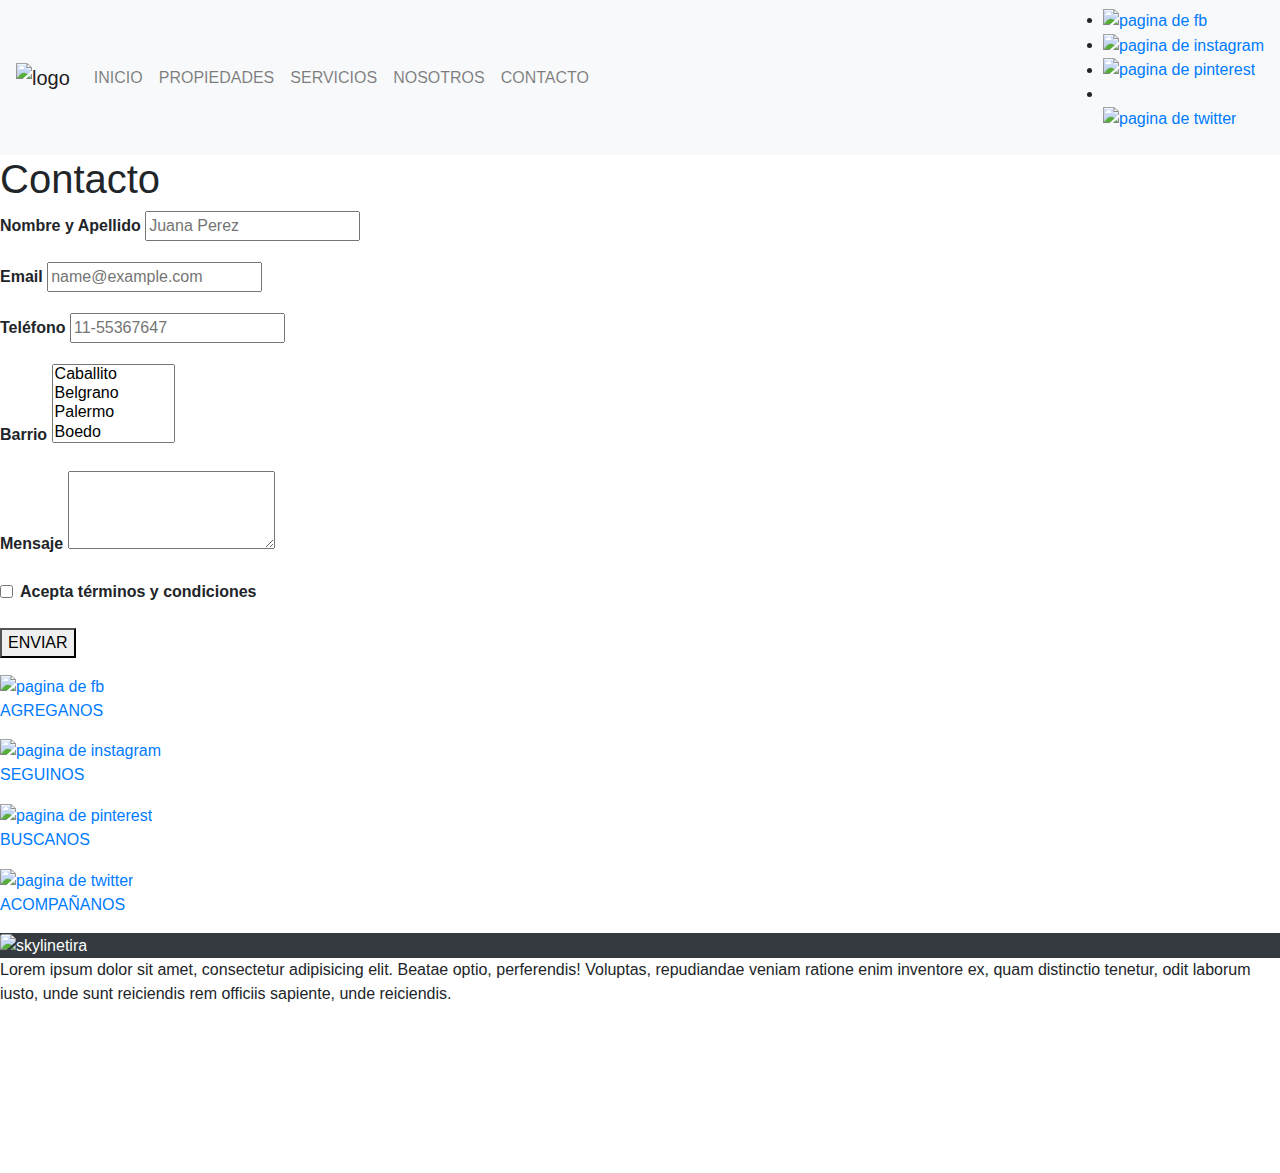
==== contacto.html @ 3e2be20b "agregué contacto" ====
<!DOCTYPE html>
<html lang="en">
<head>
	<meta charset="UTF-8">
	<meta name="viewport" content="width=device-width, initial-scale=1.0">
	<title> Coas Propiedades - Contacto </title>
	<meta name="description"
  	 content="Alquiler, compra y venta de propiedades. Desde 1967 en el barrio de Boedo, brindando el mejor y más amplio asesoramiento profesional inmobiliario">
   	<meta name="keywords"
   	content="PROPIEDADES, VENTA, ALQUILER, TASACIONES, INMOBILIARIA, COAS, BOEDO, CABALLITO, FLORES, CONTACTO">
	<link rel="stylesheet" href="https://stackpath.bootstrapcdn.com/bootstrap/4.5.2/css/bootstrap.min.css" integrity="sha384-JcKb8q3iqJ61gNV9KGb8thSsNjpSL0n8PARn9HuZOnIxN0hoP+VmmDGMN5t9UJ0Z" crossorigin="anonymous">
	<link rel="stylesheet" type="text/css" href="css/estilos.css">
</head>

<body>
	<header>
		<div class="row">
			<div class="col-12">
				<nav class="navbar navbar-expand-lg navbar-light bg-light">
				  <a class="navbar-brand" href="index.html"><img src="img/coas.png" alt="logo"></a>
				  <button class="navbar-toggler" type="button" data-toggle="collapse" data-target="#navbarTogglerDemo02" aria-controls="navbarTogglerDemo02" aria-expanded="false" aria-label="Toggle navigation">
				    <span class="navbar-toggler-icon"></span>
				  </button>

				  <div class="collapse navbar-collapse" id="navbarTogglerDemo02">
				    <ul class="navbar-nav mr-auto mt-2 mt-lg-0">
				      <li class="nav-item">
				        <a class="nav-link" href="index.html">INICIO</a>
				      </li>
				      <li class="nav-item">
				        <a class="nav-link" href="propiedades.html">PROPIEDADES</a>
				      </li>
				      <li class="nav-item">
				        <a class="nav-link" href="servicios.html">SERVICIOS</a>
				      </li>
				      <li class="nav-item">
				        <a class="nav-link" href="nosotros.html">NOSOTROS</a>
				      </li>
				      <li class="nav-item">
				        <a class="nav-link" href="contacto.html">CONTACTO</a>
				      </li>
				    </ul>
				    <nav>
					<ul class="redessocialesMenu">
					<li>
					<a class="redes" href="https://www.facebook.com/Inmobiliaria-Coas-317115818299357" target="_blank">
					<img src="img/fb2.png" alt="pagina de fb" width="40px" height="40px"></a>
					</li>
					<li>
					<a class="redes" href="https://www.instagram.com/coasprop/?hl=es-la" target="_blank">
					<img src="img/insta2.png" alt="pagina de instagram" width="40px" height="40px"></a>
					</li>
					<li>
					<a class="redes" href="https://ar.pinterest.com/clari_buendi92/boards/" target="_blank">
					<img src="img/pinterest2.png" alt="pagina de pinterest" width="40px" height="40px"></a>
					</li>
					<li></li>
					<a class="redes" href="https://twitter.com/home?lang=es" target="_blank">
					<img src="img/twitter2.png" alt="pagina de twitter" width="40px" height="40px"></a>
					</li>
				</ul>
			</nav>
				  </div>
				</nav>
			</div>
		</div>
	</header>
	<section>
			
			<h1 class="TituloDePagina" class="bordesredondeados">Contacto</h1>
			
	</section>
	<section class="fondo">
		<div class="row">
			<div class="col-12" >
			<form>
				  <div class="form-group">
				    <label for="exampleFormControlInput1"><strong>Nombre y Apellido </strong></label>
				    <input class="fondo--nombre" type="email" class="form-control" id="exampleFormControlInput1" placeholder="Juana Perez">
				  </div>
				  <div class="form-group">
				    <label for="exampleFormControlInput1"><strong>Email </strong></label>
				    <input class="fondo--barrio" type="email" class="form-control" id="exampleFormControlInput1" placeholder="name@example.com">
				  </div>
				  <div class="form-group">
				    <label for="exampleFormControlInput1"><strong>Teléfono </strong></label>
				    <input class="fondo--nombre" type="email" class="form-control" id="exampleFormControlInput1" placeholder="11-55367647">
				  </div>
				  <div class="form-group">
				    <label for="exampleFormControlSelect2"><strong>Barrio</strong></label>
				    <select class="fondo--barrio" multiple class="form-control" id="exampleFormControlSelect2">
				      <option>Caballito</option>
				      <option>Belgrano</option>
				      <option>Palermo</option>
				      <option>Boedo</option>
				      <option>Villa Devoto</option>
				      <option>Recoleta</option>
				      <option>Balvanera</option>
				      <option>Retiro</option>
				      <option>Parque Patricios</option>
				      <option>Flores</option>
				      <option>Villa Urquiza</option>
				      <option>Nuñez</option>
				      <option>Colegiales</option>
				      <option>Chacarita</option>
				      <option>Villa Crespo</option>
				      <option>San Nicolás</option>
				      <option>Almagro</option>
				      <option>Villa Ortuzar</option>
				    </select>
				  </div>
				  <div class="form-group">
				    <label for="exampleFormControlTextarea1"><strong>Mensaje</strong></label>
				    <textarea class="fondo--mensaje" class="form-control" id="exampleFormControlTextarea1" rows="3"></textarea>
				  </div>
				  <div class="form-group">
	    			<div class="form-check">
	      			<input class="form-check-input" type="checkbox" value="" id="invalidCheck2" required>
	      			<label class="form-check-label" for="invalidCheck2"><strong>
	        		Acepta términos y condiciones</strong>
	      			</label>
	    		 </div>
	    		 <br><button class="botonboton" class="btn btn-primary" type="submit">ENVIAR</button>
	  			</div>
			</form>
			</div>
		</div>
	</section>
	<footer>
		<div class="row">
		<div class="col-12">
		<section class="redessociales redessociales--1">
			<a class="redessociales redessociales--1" href="https://www.facebook.com/Inmobiliaria-Coas-317115818299357" target="_blank">
				<img src="img/fb.png" alt="pagina de fb" width="70%" height="70%" class="redessociales__imagen">
				<p class="redessociales__texto">AGREGANOS</p>
			</a>
			<a class="redessociales redessociales--1" href="https://www.instagram.com/coasprop/?hl=es-la" target="_blank">
				<img src="img/insta.png" alt="pagina de instagram" width="70%" height="70%" class="redessociales__imagen">
				<p class="redessociales__texto">SEGUINOS</p>
			</a>
			<a class="redessociales redessociales--1" href="https://ar.pinterest.com/clari_buendi92/boards/" target="_blank">
				<img src="img/pinterest.png" alt="pagina de pinterest" width="70%" height="70%" class="redessociales__imagen">
				<p class="redessociales__texto">BUSCANOS</p>
			</a>
			<a class="redessociales redessociales--1" href="https://twitter.com/home?lang=es" target="_blank">
				<img src="img/twitter.png" alt="pagina de twitter" width="80%" height="80%" class="redessociales__imagen">
				<p class="redessociales__texto">ACOMPAÑANOS</p>
			</a>
		</section>
		  </div>
			</div>
		<section>
			<div class="row">
				<div class="col-12">
				<div class="card2 bg-dark text-white">
				  <img src="img/skylinetira.png" class="card-img" alt="skylinetira" height="180vh">
				  <div class="card-img-overlay">
				  	<h5 class="card-title">NUESTROS DATOS</h5>
				    <p class="card-text">Dirección:</p>
					<p class="card-text">Mail:</p>
					<p class="card-text">Teléfono:</p>
					<p class="card-text">Whatsapp:</p></p>
				    <p class="card-text2"><strong> Desde 1967 en el barrio de Boedo, brindando el mejor y más amplio asesoramiento profesional inmobiliario</strong></p>
				  </div>
			</div>
		</section>
			<div class="row">
				<div class="col-12">
					<div class="leyenda">
					<p class="leyenda__texto">Lorem ipsum dolor sit amet, consectetur adipisicing elit. Beatae optio, perferendis! Voluptas, repudiandae veniam ratione enim inventore ex, quam distinctio tenetur, odit laborum iusto, unde sunt reiciendis rem officiis sapiente, unde reiciendis.</p>
					</div>
				</div>
			</div>
	</footer>
</body>
</html>
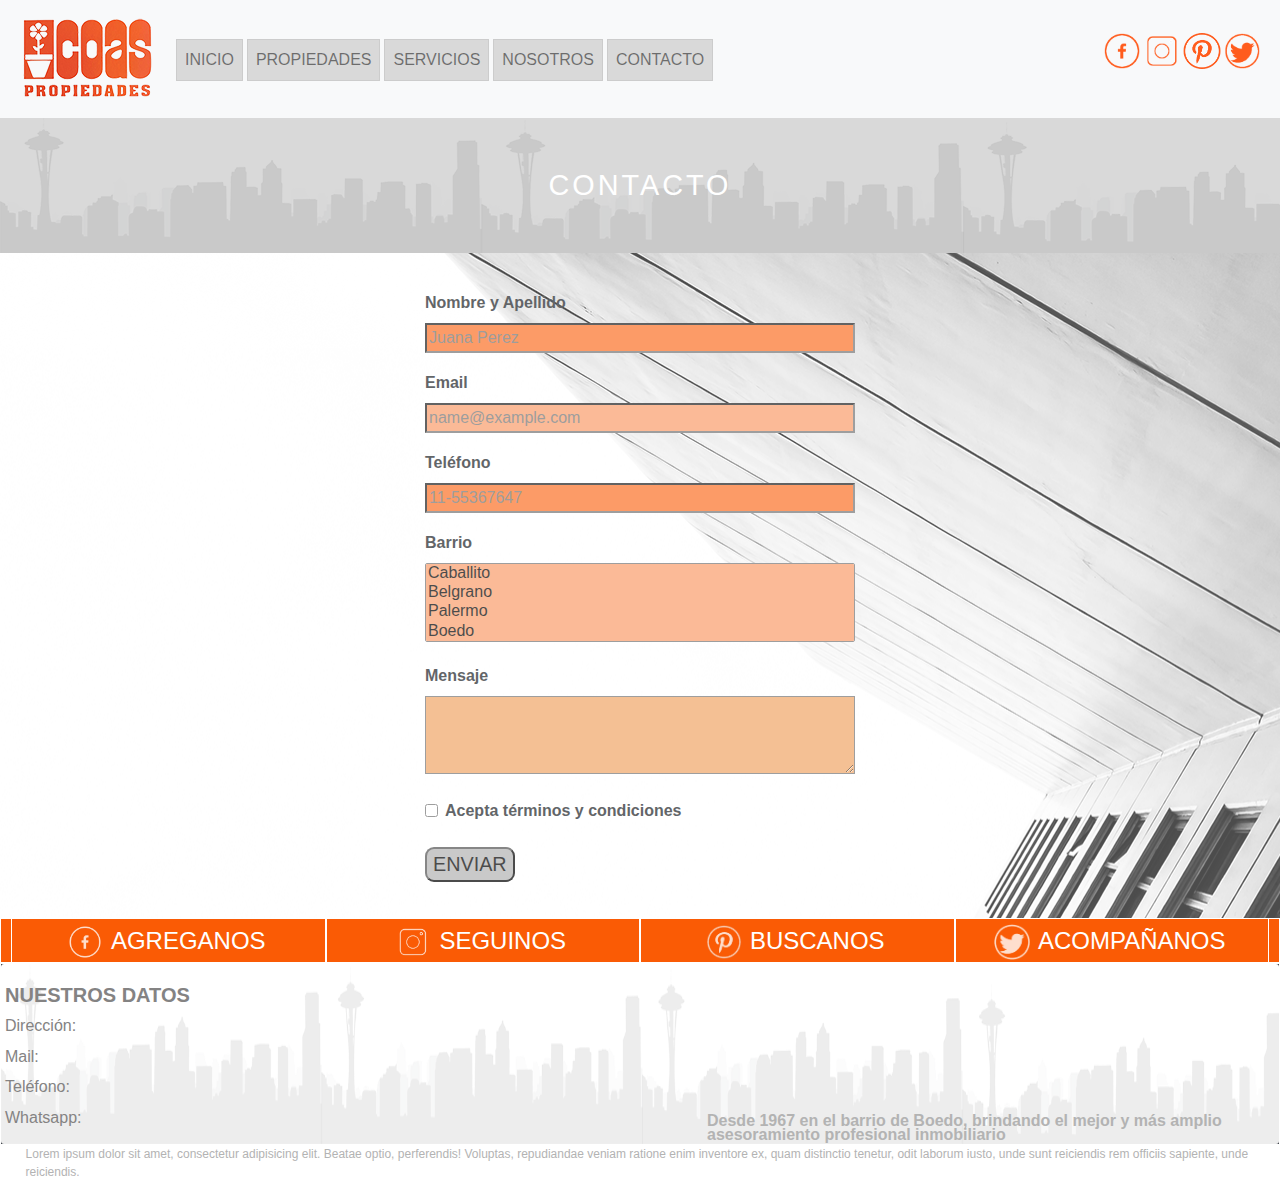
==== commit 93294538: "cambie el nombre del logo para que se vea" ====
--- a/contacto.html
+++ b/contacto.html
@@ -17,7 +17,7 @@
 		<div class="row">
 			<div class="col-12">
 				<nav class="navbar navbar-expand-lg navbar-light bg-light">
-				  <a class="navbar-brand" href="index.html"><img src="img/coas.png" alt="logo"></a>
+				  <a class="navbar-brand" href="index.html"><img src="img/coaslogo.png" alt="logo"></a>
 				  <button class="navbar-toggler" type="button" data-toggle="collapse" data-target="#navbarTogglerDemo02" aria-controls="navbarTogglerDemo02" aria-expanded="false" aria-label="Toggle navigation">
 				    <span class="navbar-toggler-icon"></span>
 				  </button>
--- a/css/estilos.css
+++ b/css/estilos.css
@@ -0,0 +1,550 @@
+@charset "UTF-8";
+/* Object */
+.grid {
+  display: grid;
+  grid-template-columns: 1fr 1fr 1fr 1fr;
+  grid-template-rows: 1fr 1fr 1fr;
+  background-image: url("../img/concreto.png");
+  padding: 20px;
+  grid-gap: 15px;
+  font-family: 'Montserrat', sans-serif;
+  grid-template-areas: "propiedad1 propiedad1 propiedad2 propiedad3" + "propiedad4 propiedad5 propiedad6 propiedad6"+ "propiedad7 propiedad7 propiedad8 propiedad9"; }
+
+/* Elements */
+.grid__a {
+  border: 2px solid #B2B2B2;
+  padding: 20px;
+  grid-column: 1/3;
+  grid-row: 1/2;
+  grid-area: propiedad1;
+  background-image: url("../img/render.png"); }
+  .grid__a:hover {
+    background-image: linear-gradient(to top, #999999, #FFFFFF00); }
+
+.grid__b {
+  border: 2px solid #B2B2B2;
+  padding: 20px;
+  grid-column: 4/5;
+  grid-row: 1/2;
+  grid-area: propiedad2; }
+  .grid__b:hover {
+    background-image: linear-gradient(to top, #999999, #FFFFFF00); }
+
+.grid__c {
+  border: 2px solid #B2B2B2;
+  padding: 20px;
+  grid-area: propiedad3; }
+  .grid__c:hover {
+    background-image: linear-gradient(to top, #999999, #FFFFFF00); }
+
+.grid__d {
+  border: 2px solid #B2B2B2;
+  padding: 20px;
+  grid-area: propiedad4; }
+  .grid__d:hover {
+    background-image: linear-gradient(to top, #999999, #FFFFFF00); }
+
+.grid__e {
+  border: 2px solid #B2B2B2;
+  padding: 20px;
+  grid-column: 3/5;
+  grid-row: 2/3;
+  grid-area: propiedad5; }
+  .grid__e:hover {
+    background-image: linear-gradient(to top, #999999, #FFFFFF00); }
+
+.grid__f {
+  border: 2px solid #B2B2B2;
+  padding: 20px;
+  grid-area: propiedad6;
+  background-image: url("../img/render3.png"); }
+  .grid__f:hover {
+    background-image: linear-gradient(to top, #999999, #FFFFFF00); }
+
+.grid__g {
+  border: 2px solid #B2B2B2;
+  padding: 20px;
+  grid-column: 1/3;
+  grid-row: 3/4;
+  grid-area: propiedad7;
+  background-image: url("../img/render2.png"); }
+  .grid__g:hover {
+    background-image: linear-gradient(to top, #999999, #FFFFFF00); }
+
+.grid__h {
+  border: 2px solid #B2B2B2;
+  padding: 20px;
+  grid-area: propiedad8; }
+  .grid__h:hover {
+    background-image: linear-gradient(to top, #999999, #FFFFFF00); }
+
+.grid__i {
+  border: 2px solid #B2B2B2;
+  padding: 20px;
+  grid-area: propiedad9; }
+  .grid__i:hover {
+    background-image: linear-gradient(to top, #999999, #FFFFFF00); }
+
+.fondo {
+  background-image: url("../img/fondo.png");
+  opacity: 0.7;
+  margin: 0px;
+  padding: 20px; }
+
+.imagen {
+  position: relative;
+  text-align: center;
+  box-sizing: content-box; }
+
+.buscador {
+  opacity: 0.7;
+  margin-left: 22%;
+  margin-top: 5%;
+  width: 55%;
+  height: 10%;
+  font-size: 150%; }
+
+.buscador2 {
+  margin-left: 1%;
+  margin-top: 6%;
+  margin-bottom: 26%;
+  width: 20%;
+  height: 5%;
+  font-size: 80%;
+  background-color: #F64109;
+  text-align: center;
+  border: 1px solid #ccc;
+  color: #FFFFFF;
+  background-color: #FA5B05;
+  border-radius: 5px; }
+
+.buscador2:hover {
+  color: #B3B3B3; }
+
+.nav-item {
+  list-style: none;
+  width: 30%;
+  margin: 1px 2px 0px 2px;
+  border: 1px solid #ccc;
+  text-align: center;
+  font-family: 'Oswald', sans-serif;
+  background-color: #D9D9D9;
+  color: #FFFFFF; }
+
+.nav-link {
+  color: #FFFFFF; }
+
+.card-img-overlay {
+  line-height: 90%; }
+
+.card-text {
+  font-family: 'Oswald', sans-serif;
+  color: #848383; }
+
+.card-title {
+  font-family: 'Oswald', sans-serif;
+  color: #848383; }
+
+.card {
+  border: 1px solid #F0EFEF;
+  margin: 2vh; }
+
+.card2 {
+  border: 1px solid #FFFFFF; }
+
+.card-img {
+  background-color: #FFFFFF; }
+
+.btn {
+  display: flex;
+  justify-content: center;
+  font-family: 'Montserrat', sans-serif;
+  background-color: #D9D9D9;
+  border: solid 1px #C4C3C3; }
+
+.btn:hover {
+  background-color: #FA5B05;
+  border: solid 1px #FA5B05; }
+
+.card-text {
+  font-family: 'Montserrat', sans-serif; }
+
+.card-text2 {
+  font-family: 'Montserrat', sans-serif;
+  margin-left: 78vh;
+  margin-top: -3vh;
+  color: #B3B3B3; }
+
+.card-title {
+  font-family: 'Montserrat', sans-serif;
+  font-weight: bold; }
+
+.card-body {
+  justify-content: center;
+  font-size: 13px; }
+
+nav.menu ul {
+  display: flex;
+  flex-direction: row;
+  justify-content: flex-end;
+  flex-wrap: nowrap;
+  width: 100%; }
+
+/*header*/
+ul ul.menu {
+  position: absolute;
+  display: none; }
+
+/*header*/
+li.menu2 {
+  list-style: none;
+  width: 130px;
+  padding: 10px 5px 10px 5px;
+  margin: 3px 3px 0px 3px;
+  border: 1px solid #ccc;
+  background-color: #D9D9D9;
+  border-radius: 5px;
+  text-align: center;
+  transition: width 1s; }
+
+/*header*/
+.menu2:hover {
+  background-color: #FA5B05;
+  width: 200px; }
+
+ul.menu li:hover ul {
+  display: block; }
+
+/*header*/
+nav ul li a.menuLink {
+  text-decoration: none;
+  color: white;
+  font-family: 'Oswald', sans-serif;
+  text-transform: uppercase;
+  font-size: 20px;
+  text-align: center; }
+
+/*header*/
+.redessocialesMenu {
+  display: flex;
+  height: 6vh;
+  flex-direction: row;
+  align-items: center;
+  list-style: none;
+  width: 100%;
+  padding: 2px; }
+
+/*header*/
+.titulos {
+  color: #FA5B05;
+  font-family: 'Oswald', sans-serif;
+  margin-left: 40px; }
+
+.titulofooter {
+  color: #FA5B05;
+  font-family: 'Oswald', sans-serif; }
+
+.titulofooter {
+  display: flex;
+  flex-direction: column;
+  font-family: 'Montserrat', sans-serif;
+  line-height: 10px;
+  margin-left: -30rem; }
+
+/* Block */
+.redessociales, .redessociales--contacto {
+  display: flex;
+  background-color: #FA5B05;
+  height: 5vh;
+  flex-direction: row;
+  align-items: center;
+  justify-content: center;
+  list-style: none;
+  width: 100%;
+  padding: 10px; }
+
+.redessociales--contacto {
+  background-color: #B3B3B3; }
+
+/* Element */
+.redessociales__imagen {
+  width: 40px;
+  height: 40px;
+  padding: 2px;
+  margin-top: 2px;
+  opacity: 0.8; }
+
+/* Element */
+.redessociales__texto {
+  color: #FFFFFF;
+  font-family: 'Oswald', sans-serif;
+  margin: 0.2rem;
+  padding: 0.2rem;
+  font-size: 1.5rem; }
+
+/* Modifier */
+.redessociales--1 {
+  border: solid 0.5px #FFFFFF; }
+
+/* Modifier */
+.redessociales--2 {
+  border: solid 1px #FFFFFF; }
+
+/* Modifier */
+.redessociales--3 {
+  border: solid 2px #FFFFFF; }
+
+/* Modifier */
+.redessociales--4 {
+  border: solid 4px #FFFFFF; }
+
+.parrafos {
+  color: #B3B3B3;
+  font-family: 'Montserrat', sans-serif; }
+
+.bordesredondeados {
+  border-radius: 10px; }
+
+.TituloDePagina {
+  color: #FFFFFF;
+  background-image: url("../img/skylinetira.png");
+  background-color: #D9D9D9;
+  height: 15vh;
+  font-family: 'Oswald', sans-serif;
+  letter-spacing: 3px;
+  font-size: 180%;
+  text-align: center;
+  line-height: 15vh;
+  text-transform: uppercase;
+  margin-bottom: 0px; }
+
+.TituloDePaginahome {
+  color: #FFFFFF;
+  background-color: #D9D9D9;
+  height: 10vh;
+  font-family: 'Oswald', sans-serif;
+  letter-spacing: 3px;
+  font-size: 150%;
+  line-height: 10vh;
+  text-align: center;
+  text-transform: uppercase;
+  margin-bottom: 0px; }
+
+/* Object */
+.ParrafoPrincipal {
+  color: #282727;
+  font-family: 'Montserrat', sans-serif;
+  line-height: 1.6;
+  margin: 20px auto 20px auto;
+  padding: 20px 55px 20px 55px;
+  text-align: justify; }
+
+/* Element */
+.ParrafoPrincipal__texto1 {
+  color: #6D6C6C;
+  font-weight: bold; }
+
+/* Element */
+.ParrafoPrincipal__texto2 {
+  color: #B3B3B3; }
+
+/* Element */
+.ParrafoPrincipal__texto3 {
+  color: #8D8D8D;
+  margin-right: 50%;
+  margin-left: -5%; }
+
+/* Element */
+/* Modifier */
+.ParrafoPrincipal__texto3--claro {
+  color: #8D8D8D; }
+
+/* Element */
+/* Modifier */
+.ParrafoPrincipal__texto3--oscuro {
+  color: #B3B3B3;
+  opacity: 0.7;
+  font-weight: bold; }
+
+.iframe {
+  text-align: center;
+  margin-top: 0px;
+  padding-top: 20px; }
+
+section.home {
+  background-image: url("../img/concreto.png");
+  background-size: cover;
+  padding: 70px; }
+
+section.home ul li div img:hover {
+  width: 68%;
+  height: 35%; }
+
+div ol li {
+  color: #B3B3B3;
+  font-family: 'Montserrat', sans-serif;
+  line-height: 1.6;
+  padding: 10px 40px 10px 40px;
+  text-align: justify;
+  list-style-position: inside; }
+
+.imagen {
+  position: relative;
+  text-align: center;
+  box-sizing: content-box; }
+
+section.servicios {
+  background-image: url("../img/fondo.png");
+  padding: 50px; }
+
+section.servicios ul li {
+  list-style: none;
+  font-family: 'Montserrat', sans-serif;
+  line-height: 3.4; }
+
+section ul ul li.serviciosInterno::before {
+  content: "•";
+  color: #FA5B05;
+  margin-right: 4px;
+  padding-right: 10px; }
+
+li.servicios::before {
+  content: "\f192";
+  font-family: FontAwesome;
+  color: #FA5B05;
+  margin-right: 4px 4px 0px 4px;
+  padding-right: 10px; }
+
+li.numeros::before {
+  color: #FA5B05;
+  content: counter(lista) "-";
+  /* Indica el separador para tu contenido */
+  left: -2px;
+  position: absolute;
+  width: 10px;
+  font-weight: bold; }
+
+/* Object */
+.leyenda {
+  color: #B3B3B3;
+  margin-left: 2%; }
+
+/* Elemento */
+.leyenda__texto {
+  font-family: 'Montserrat', sans-serif;
+  font-size: 12px; }
+
+/* Modificador */
+.leyenda--blanco {
+  color: #FFFFFF;
+  background-color: #B3B3B3; }
+
+/* Modificador */
+.leyenda--negro {
+  color: #020202;
+  background-color: #D9D9D9; }
+
+.footer {
+  height: 10.66667rem;
+  background-color: #D9D9D9;
+  display: flex;
+  flex-direction: row;
+  justify-content: space-around; }
+
+#Footer {
+  display: flex;
+  flex-direction: row;
+  justify-content: space-around;
+  height: 5%;
+  background-color: #F5F5F5; }
+
+/*footer*/
+#imagen {
+  display: flex;
+  flex-direction: row;
+  width: 30%;
+  padding: 20px; }
+
+/*footer*/
+#parrafo {
+  display: flex;
+  flex-direction: column;
+  width: 50%;
+  justify-content: center;
+  color: #BBBABA;
+  font-family: 'Montserrat', sans-serif; }
+
+/*footer*/
+.parrafos2 {
+  color: #BBBABA;
+  font-family: 'Montserrat', sans-serif;
+  margin-left: 40px;
+  margin-top: 35px;
+  font-size: 14px; }
+
+#lema {
+  display: flex;
+  align-self: flex-end;
+  width: 50%;
+  color: #FA5B05;
+  font-family: 'Montserrat', sans-serif; }
+
+/*footer*/
+#link {
+  text-decoration: none;
+  color: white;
+  font-family: 'Oswald', sans-serif;
+  display: block;
+  font-size: 20px;
+  width: 25%;
+  text-align: center;
+  background-color: #D9D9D9;
+  margin-left: 37%;
+  border: 3px solid #C2C2C2; }
+
+.botonboton {
+  font-size: 2.2vh;
+  border-radius: 1vh;
+  background-color: #B3B3B3; }
+  .botonboton:hover {
+    background-color: #FA5B05; }
+
+.formulario {
+  font-family: "Montserrat", sans-serif;
+  text-align: center;
+  background-color: #E2DFDF;
+  border: solid 1px #797878;
+  margin-left: 25%;
+  margin-right: 25%;
+  padding: 1%;
+  font-size: 14px; }
+
+.formularios-1 {
+  width: 5px; }
+
+.formularios-2 {
+  width: 10px; }
+
+.formularios-3 {
+  width: 15px; }
+
+/*Creamos el bucle para usar los valores del mapa*/
+.fondo--nombre {
+  background-color: #FB7127;
+  width: 100%; }
+
+.fondo--barrio {
+  background-color: #FA9E6C;
+  width: 100%; }
+
+.fondo--mensaje {
+  background-color: #F0A668;
+  width: 100%; }
+
+.form-group {
+  margin-left: 45vh;
+  margin-right: 45vh;
+  margin-top: 2vh;
+  font-family: "Montserrat", sans-serif; }
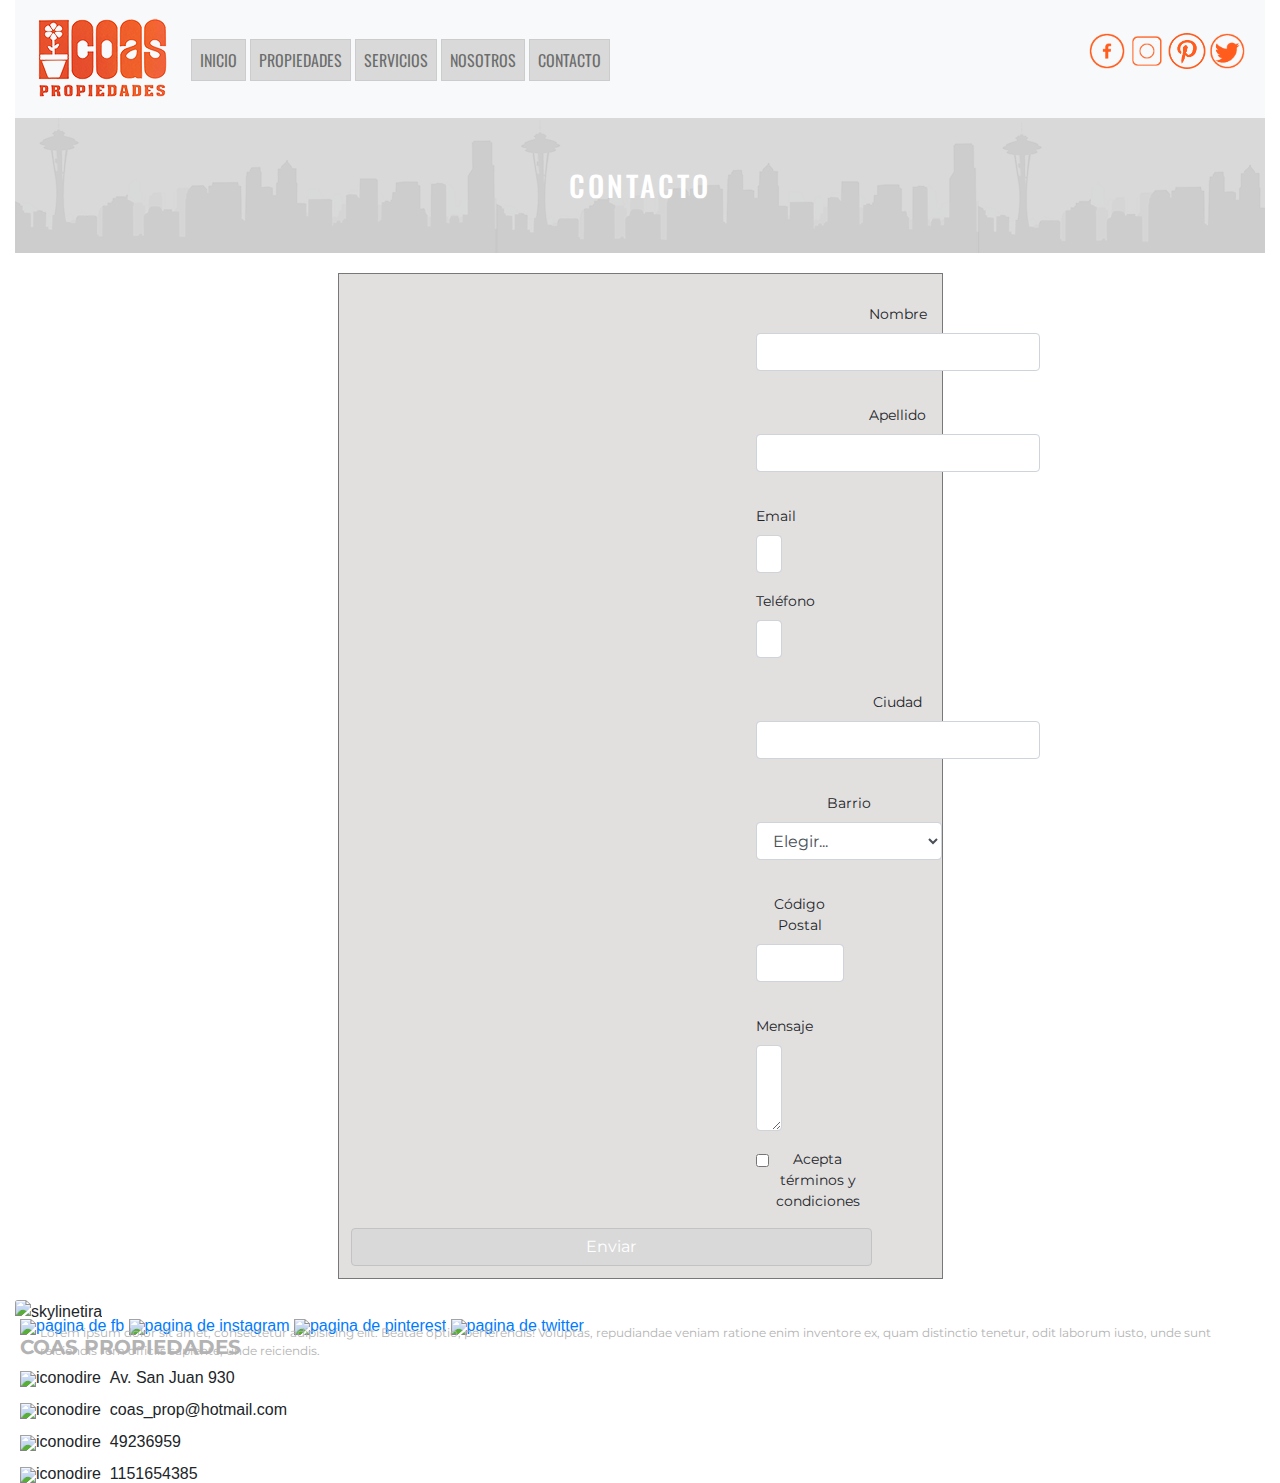
==== commit a6848a1a: "cambie contacto" ====
--- a/contacto.html
+++ b/contacto.html
@@ -10,9 +10,12 @@
    	content="PROPIEDADES, VENTA, ALQUILER, TASACIONES, INMOBILIARIA, COAS, BOEDO, CABALLITO, FLORES, CONTACTO">
 	<link rel="stylesheet" href="https://stackpath.bootstrapcdn.com/bootstrap/4.5.2/css/bootstrap.min.css" integrity="sha384-JcKb8q3iqJ61gNV9KGb8thSsNjpSL0n8PARn9HuZOnIxN0hoP+VmmDGMN5t9UJ0Z" crossorigin="anonymous">
 	<link rel="stylesheet" type="text/css" href="css/estilos.css">
+	<link href="https://fonts.googleapis.com/css2?family=Oswald&display=swap" rel="stylesheet">
+	<link href="https://fonts.googleapis.com/css2?family=Montserrat&display=swap" rel="stylesheet">
 </head>
 
 <body>
+	<div class="container-fluid">
 	<header>
 		<div class="row">
 			<div class="col-12">
@@ -73,23 +76,35 @@
 	<section class="fondo">
 		<div class="row">
 			<div class="col-12" >
-			<form>
-				  <div class="form-group">
-				    <label for="exampleFormControlInput1"><strong>Nombre y Apellido </strong></label>
-				    <input class="fondo--nombre" type="email" class="form-control" id="exampleFormControlInput1" placeholder="Juana Perez">
-				  </div>
-				  <div class="form-group">
-				    <label for="exampleFormControlInput1"><strong>Email </strong></label>
-				    <input class="fondo--barrio" type="email" class="form-control" id="exampleFormControlInput1" placeholder="name@example.com">
-				  </div>
-				  <div class="form-group">
-				    <label for="exampleFormControlInput1"><strong>Teléfono </strong></label>
-				    <input class="fondo--nombre" type="email" class="form-control" id="exampleFormControlInput1" placeholder="11-55367647">
-				  </div>
-				  <div class="form-group">
-				    <label for="exampleFormControlSelect2"><strong>Barrio</strong></label>
-				    <select class="fondo--barrio" multiple class="form-control" id="exampleFormControlSelect2">
-				      <option>Caballito</option>
+			<form class="formulario">
+			  <div class="form-row">
+			    <div class="form-group col-md-6">
+			      <label for="inputEmail4">Nombre</label>
+			      <input type="email" class="form-control" id="inputEmail4">
+			    </div>
+			    <div class="form-group col-md-6">
+			      <label for="inputPassword4">Apellido</label>
+			      <input type="password" class="form-control" id="inputPassword4">
+			    </div>
+			  </div>
+			  <div class="form-group">
+			    <label for="inputAddress">Email</label>
+			    <input type="text" class="form-control" id="inputAddress">
+			  </div>
+			  <div class="form-group">
+			    <label for="inputAddress2">Teléfono</label>
+			    <input type="text" class="form-control" id="inputAddress2">
+			  </div>
+			  <div class="form-row">
+			    <div class="form-group col-md-6">
+			      <label for="inputCity">Ciudad</label>
+			      <input type="text" class="form-control" id="inputCity">
+			    </div>
+			    <div class="form-group col-md-4">
+			      <label for="inputState">Barrio</label>
+			      <select id="inputState" class="form-control">
+			        <option selected>Elegir...</option>
+			          <option>Caballito</option>
 				      <option>Belgrano</option>
 				      <option>Palermo</option>
 				      <option>Boedo</option>
@@ -107,61 +122,55 @@
 				      <option>San Nicolás</option>
 				      <option>Almagro</option>
 				      <option>Villa Ortuzar</option>
-				    </select>
-				  </div>
-				  <div class="form-group">
-				    <label for="exampleFormControlTextarea1"><strong>Mensaje</strong></label>
-				    <textarea class="fondo--mensaje" class="form-control" id="exampleFormControlTextarea1" rows="3"></textarea>
-				  </div>
-				  <div class="form-group">
-	    			<div class="form-check">
-	      			<input class="form-check-input" type="checkbox" value="" id="invalidCheck2" required>
-	      			<label class="form-check-label" for="invalidCheck2"><strong>
-	        		Acepta términos y condiciones</strong>
-	      			</label>
-	    		 </div>
-	    		 <br><button class="botonboton" class="btn btn-primary" type="submit">ENVIAR</button>
-	  			</div>
+			      </select>
+			    </div>
+			    <div class="form-group col-md-2">
+			      <label for="inputZip">Código Postal</label>
+			      <input type="text" class="form-control" id="inputZip">
+			    </div>
+			  </div>
+			  <div class="form-group">
+			    <label for="exampleFormControlTextarea1">Mensaje</label>
+			    <textarea class="form-control" id="exampleFormControlTextarea1" rows="3"></textarea>
+			  </div>
+			  <div class="form-group">
+			    <div class="form-check">
+			      <input class="form-check-input" type="checkbox" id="gridCheck">
+			      <label class="form-check-label" for="gridCheck">
+			        Acepta términos y condiciones
+			      </label>
+			    </div>
+			  </div>
+			  <button type="submit" class="btn btn-primary">Enviar</button>
 			</form>
 			</div>
 		</div>
 	</section>
 	<footer>
-		<div class="row">
-		<div class="col-12">
-		<section class="redessociales redessociales--1">
-			<a class="redessociales redessociales--1" href="https://www.facebook.com/Inmobiliaria-Coas-317115818299357" target="_blank">
-				<img src="img/fb.png" alt="pagina de fb" width="70%" height="70%" class="redessociales__imagen">
-				<p class="redessociales__texto">AGREGANOS</p>
-			</a>
-			<a class="redessociales redessociales--1" href="https://www.instagram.com/coasprop/?hl=es-la" target="_blank">
-				<img src="img/insta.png" alt="pagina de instagram" width="70%" height="70%" class="redessociales__imagen">
-				<p class="redessociales__texto">SEGUINOS</p>
-			</a>
-			<a class="redessociales redessociales--1" href="https://ar.pinterest.com/clari_buendi92/boards/" target="_blank">
-				<img src="img/pinterest.png" alt="pagina de pinterest" width="70%" height="70%" class="redessociales__imagen">
-				<p class="redessociales__texto">BUSCANOS</p>
-			</a>
-			<a class="redessociales redessociales--1" href="https://twitter.com/home?lang=es" target="_blank">
-				<img src="img/twitter.png" alt="pagina de twitter" width="80%" height="80%" class="redessociales__imagen">
-				<p class="redessociales__texto">ACOMPAÑANOS</p>
-			</a>
-		</section>
-		  </div>
-			</div>
 		<section>
 			<div class="row">
 				<div class="col-12">
-				<div class="card2 bg-dark text-white">
-				  <img src="img/skylinetira.png" class="card-img" alt="skylinetira" height="180vh">
-				  <div class="card-img-overlay">
-				  	<h5 class="card-title">NUESTROS DATOS</h5>
-				    <p class="card-text">Dirección:</p>
-					<p class="card-text">Mail:</p>
-					<p class="card-text">Teléfono:</p>
-					<p class="card-text">Whatsapp:</p></p>
-				    <p class="card-text2"><strong> Desde 1967 en el barrio de Boedo, brindando el mejor y más amplio asesoramiento profesional inmobiliario</strong></p>
-				  </div>
+					<div>
+					  <img src="img/skylinetira4.jpg" class="card-img" alt="skylinetira" height="180vh">
+					  	<div class="card-img-overlay">
+						  	<section class="redessoc2">
+								<a href="https://www.facebook.com/Inmobiliaria-Coas-317115818299357" target="_blank">
+								<img src="img/fb3.png" alt="pagina de fb" width="40px" height="40px"></a>
+								<a href="https://www.instagram.com/coasprop/?hl=es-la" target="_blank">
+								<img src="img/insta3.png" alt="pagina de instagram" width="40px" height="40px"></a>
+								<a  href="https://ar.pinterest.com/clari_buendi92/boards/" target="_blank">
+								<img src="img/pinterest3.png" alt="pagina de pinterest" width="40px" height="40px"></a>
+								<a  href="https://twitter.com/home?lang=es" target="_blank">
+								<img src="img/twitter3.png" alt="pagina de twitter" width="40px" height="40px"></a>
+							</section>
+							<h5 class="card-title">COAS PROPIEDADES</h5>
+						    <div><p class="card-text3"><img src="img/dire.png" alt="iconodire"> &nbsp;Av. San Juan 930</p></div>
+							<div><p class="card-text3"><img src="img/mail.png" alt="iconodire"> &nbsp;coas_prop@hotmail.com</p></div>
+							<div><p class="card-text3"><img src="img/wtpp.png" alt="iconodire"> &nbsp;49236959</p></div>
+							<div><p class="card-text3"><img src="img/tel.png" alt="iconodire"> &nbsp;1151654385</p></div>
+						</div>
+					</div>
+				</div>
 			</div>
 		</section>
 			<div class="row">
@@ -172,5 +181,9 @@
 				</div>
 			</div>
 	</footer>
+	</div>
+	<script src="https://code.jquery.com/jquery-3.5.1.slim.min.js" integrity="sha384-DfXdz2htPH0lsSSs5nCTpuj/zy4C+OGpamoFVy38MVBnE+IbbVYUew+OrCXaRkfj" crossorigin="anonymous"></script>
+	<script src="https://cdn.jsdelivr.net/npm/popper.js@1.16.1/dist/umd/popper.min.js" integrity="sha384-9/reFTGAW83EW2RDu2S0VKaIzap3H66lZH81PoYlFhbGU+6BZp6G7niu735Sk7lN" crossorigin="anonymous"></script>
+	<script src="https://stackpath.bootstrapcdn.com/bootstrap/4.5.2/js/bootstrap.min.js" integrity="sha384-B4gt1jrGC7Jh4AgTPSdUtOBvfO8shuf57BaghqFfPlYxofvL8/KUEfYiJOMMV+rV" crossorigin="anonymous"></script>
 </body>
 </html>--- a/css/estilos.css
+++ b/css/estilos.css
@@ -88,15 +88,25 @@
     background-image: linear-gradient(to top, #999999, #FFFFFF00); }
 
 .fondo {
-  background-image: url("../img/fondo.png");
-  opacity: 0.7;
+  background-image: url("../img/fondo4.jpg");
   margin: 0px;
-  padding: 20px; }
+  padding: 20px;
+  background-size: cover; }
 
 .imagen {
   position: relative;
   text-align: center;
   box-sizing: content-box; }
+
+.botonazo {
+  margin-bottom: 52vh;
+  padding: 0px;
+  justify-content: center;
+  font-family: 'Montserrat', sans-serif;
+  background-color: #FA5B05;
+  border: solid 1px #C4C3C3;
+  color: #FFFFFF;
+  width: 14%; }
 
 .buscador {
   opacity: 0.7;
@@ -145,7 +155,7 @@
 
 .card-title {
   font-family: 'Oswald', sans-serif;
-  color: #848383; }
+  color: #DC1B1B; }
 
 .card {
   border: 1px solid #F0EFEF;
@@ -157,19 +167,43 @@
 .card-img {
   background-color: #FFFFFF; }
 
+.ficha {
+  width: 10%; }
+
 .btn {
   display: flex;
   justify-content: center;
   font-family: 'Montserrat', sans-serif;
   background-color: #D9D9D9;
-  border: solid 1px #C4C3C3; }
+  border: solid 1px #C4C3C3;
+  width: 90%; }
+
+.btn2 {
+  display: flex;
+  justify-content: center;
+  font-family: 'Montserrat', sans-serif;
+  background-color: #FA5B05;
+  border: solid 1px #FA5B05;
+  padding-top: 1%;
+  padding-bottom: 1%;
+  width: 50%;
+  margin-left: 50%; }
 
 .btn:hover {
   background-color: #FA5B05;
   border: solid 1px #FA5B05; }
 
+.btn2:hover {
+  background-color: #D9D9D9;
+  border: solid 1px #D9D9D9; }
+
+.card {
+  margin-top: 3%;
+  margin-left: 10%; }
+
 .card-text {
-  font-family: 'Montserrat', sans-serif; }
+  font-family: 'Montserrat', sans-serif;
+  font-size: 100%; }
 
 .card-text2 {
   font-family: 'Montserrat', sans-serif;
@@ -179,11 +213,49 @@
 
 .card-title {
   font-family: 'Montserrat', sans-serif;
-  font-weight: bold; }
+  font-weight: bold;
+  color: #B3B3B3; }
 
 .card-body {
   justify-content: center;
   font-size: 13px; }
+
+.card-arriba {
+  font-family: 'Montserrat', sans-serif;
+  font-weight: bold;
+  color: #FFFFFF;
+  text-align: center;
+  background-color: #FA5B05;
+  font-size: 3vh;
+  margin-bottom: 0px; }
+
+.card-arriba2 {
+  font-family: 'Montserrat', sans-serif;
+  color: #FFFFFF;
+  font-weight: bold;
+  text-align: center;
+  background-color: #FA5B05;
+  font-size: 2.5vh;
+  padding: 0.3vh;
+  position: absolute;
+  width: 50%;
+  margin-top: 5%; }
+
+.card-abajo {
+  font-family: 'Montserrat', sans-serif;
+  color: #FFFFFF;
+  text-align: center;
+  background-color: #B3B3B3;
+  font-size: 2.5vh;
+  padding: 0.3vh;
+  position: absolute;
+  width: 100%;
+  margin-top: 59%;
+  opacity: 0.9; }
+
+#padre {
+  position: relative;
+  display: inline-block; }
 
 nav.menu ul {
   display: flex;
@@ -238,12 +310,12 @@
 
 /*header*/
 .titulos {
-  color: #FA5B05;
+  color: #D9D9D9;
   font-family: 'Oswald', sans-serif;
   margin-left: 40px; }
 
 .titulofooter {
-  color: #FA5B05;
+  color: #D9D9D9;
   font-family: 'Oswald', sans-serif; }
 
 .titulofooter {
@@ -256,7 +328,7 @@
 /* Block */
 .redessociales, .redessociales--contacto {
   display: flex;
-  background-color: #FA5B05;
+  background-color: #D9D9D9;
   height: 5vh;
   flex-direction: row;
   align-items: center;
@@ -332,9 +404,14 @@
   text-transform: uppercase;
   margin-bottom: 0px; }
 
+.textoServicios {
+  font-size: 1.8vh;
+  font-family: 'Montserrat', sans-serif;
+  color: #5F5F5F; }
+
 /* Object */
 .ParrafoPrincipal {
-  color: #282727;
+  color: #969595;
   font-family: 'Montserrat', sans-serif;
   line-height: 1.6;
   margin: 20px auto 20px auto;
@@ -396,8 +473,9 @@
   box-sizing: content-box; }
 
 section.servicios {
-  background-image: url("../img/fondo.png");
-  padding: 50px; }
+  background-image: url("../img/render01.jpg");
+  padding: 50px;
+  background-size: cover; }
 
 section.servicios ul li {
   list-style: none;
@@ -497,12 +575,41 @@
   color: white;
   font-family: 'Oswald', sans-serif;
   display: block;
-  font-size: 20px;
-  width: 25%;
-  text-align: center;
-  background-color: #D9D9D9;
-  margin-left: 37%;
+  font-size: 120%;
+  text-align: center;
+  background-color: #D9D9D9;
+  margin-left: 30%;
+  margin-right: 30%;
   border: 3px solid #C2C2C2; }
+
+.fondoindex {
+  margin-top: 14vh;
+  margin-bottom: 14vh; }
+
+.input-group-prepend {
+  margin-bottom: 52vh; }
+
+.nosotros {
+  color: #2F2E2E; }
+
+#socios {
+  display: flex;
+  flex-direction: row;
+  justify-content: space-around;
+  margin: 5%; }
+
+@media screen and (max-width: 500px) {
+  #socios {
+    display: flex;
+    flex-direction: column;
+    margin: 15%; } }
+
+@media screen and (min-width: 500px) {
+  #socios {
+    display: flex;
+    flex-direction: row;
+    justify-content: space-around;
+    margin: 5%; } }
 
 .botonboton {
   font-size: 2.2vh;
